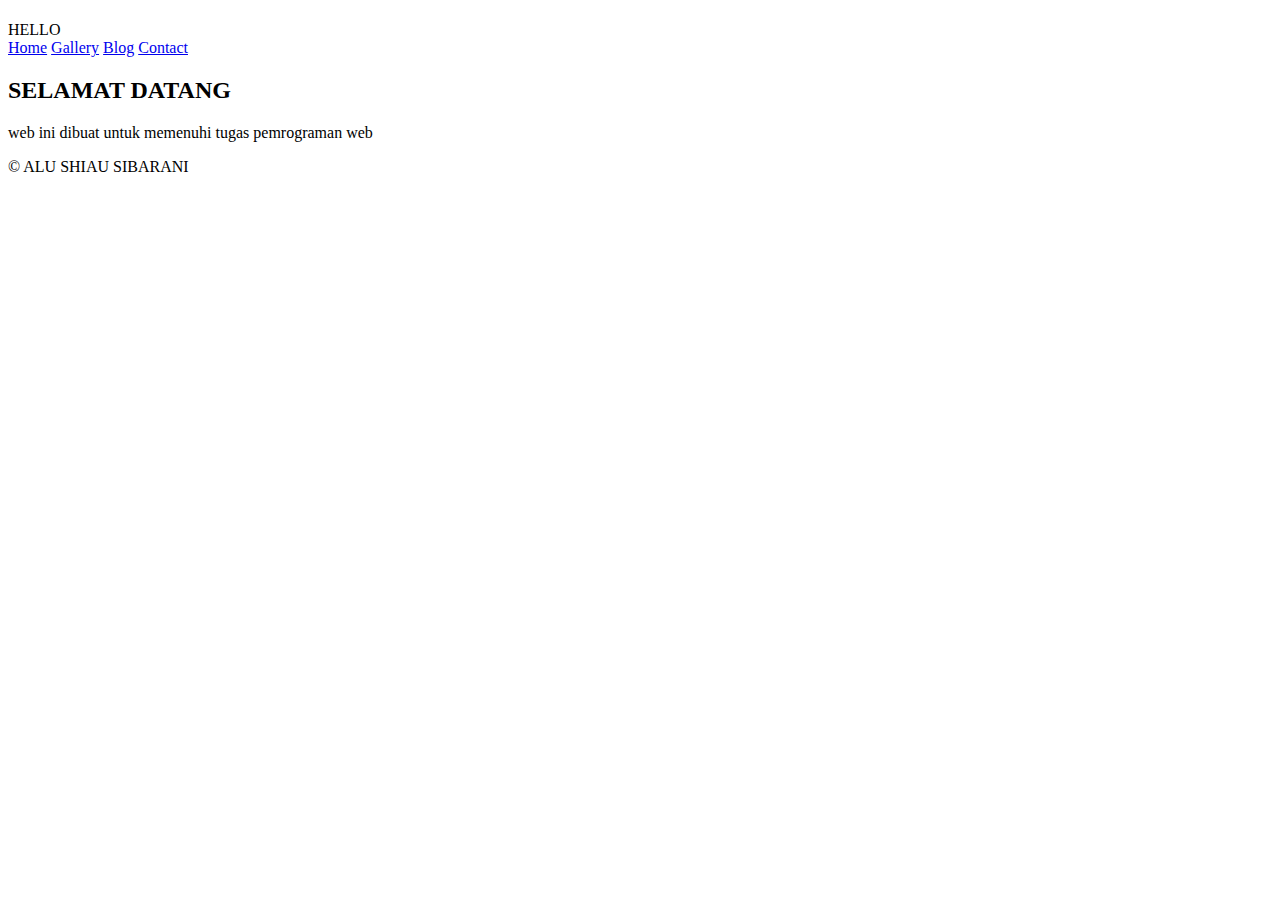
==== index.html @ fd0f576f "menambahkan html" ====
<!DOCTYPE html>
<html lang="id">
<head>
    <title>Home - My Simple Website</title>
    <link rel="stylesheet" href="style.css">
</head>
<body>
    <header>
        <h1></h1>HELLO
        <nav>
            <a href="index.html">Home</a>
            <a href="gallery.html">Gallery</a>
            <a href="blog.html">Blog</a>
            <a href="contact.html">Contact</a>
        </nav>
    </header>
    <main>
        <h2>SELAMAT DATANG</h2>
        <p>web ini dibuat untuk memenuhi tugas pemrograman web</p>
    </main>
    <footer>
        <p>&copy; ALU SHIAU SIBARANI</p>
    </footer>
</body>
</html>
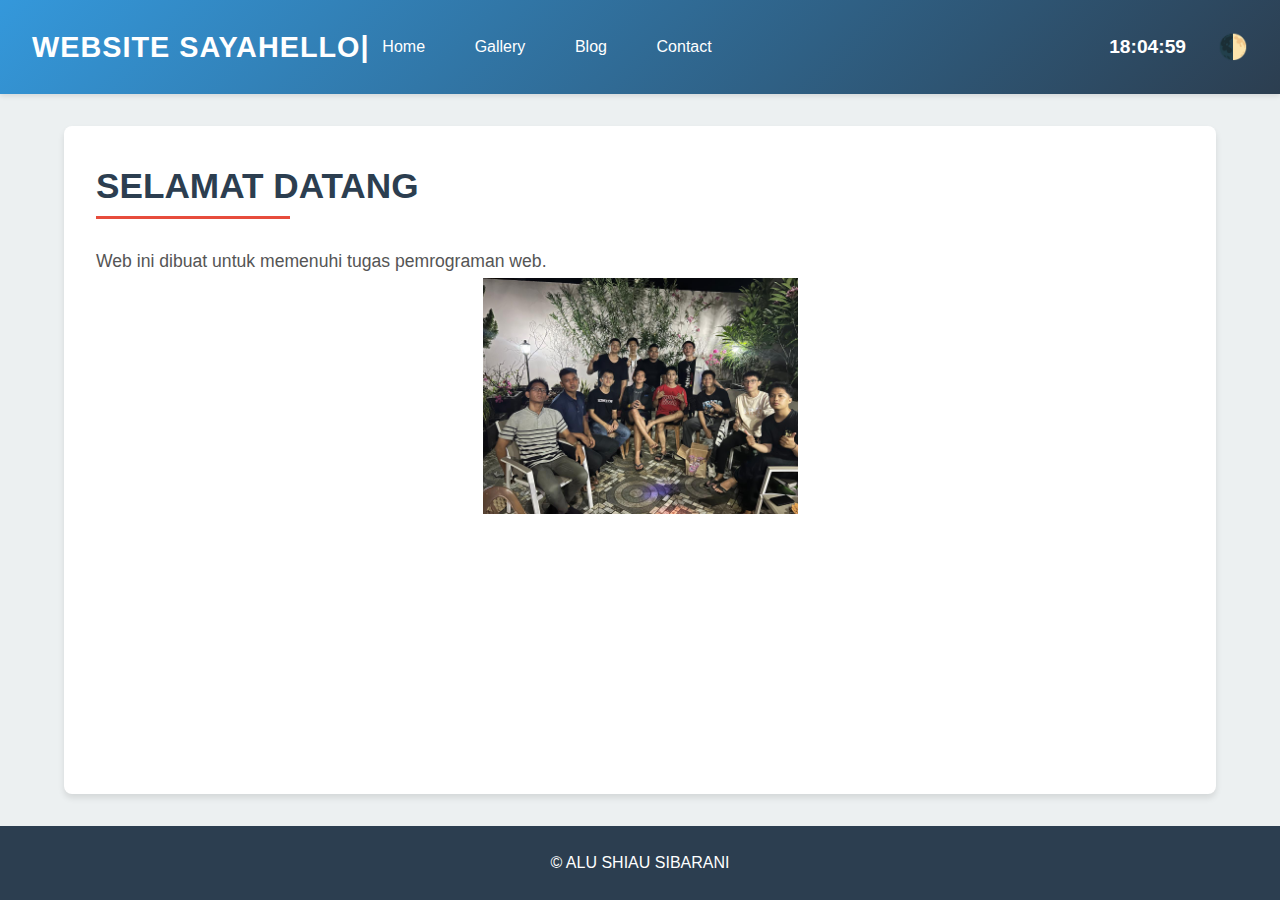
==== commit 95cafcde: "menambahkan css dan js" ====
--- a/index.html
+++ b/index.html
@@ -1,25 +1,39 @@
 <!DOCTYPE html>
 <html lang="id">
 <head>
+    <meta charset="UTF-8">
     <title>Home - My Simple Website</title>
-    <link rel="stylesheet" href="style.css">
+    <link rel="stylesheet" href="index.css">
 </head>
 <body>
+
     <header>
-        <h1></h1>HELLO
+        <h1 id="typingText">Website Saya</h1>
         <nav>
             <a href="index.html">Home</a>
             <a href="gallery.html">Gallery</a>
             <a href="blog.html">Blog</a>
             <a href="contact.html">Contact</a>
         </nav>
+        <div id="clock"></div>
+        <button id="toggleDarkMode" title="Toggle Dark Mode">🌓</button>
     </header>
+
     <main>
         <h2>SELAMAT DATANG</h2>
-        <p>web ini dibuat untuk memenuhi tugas pemrograman web</p>
+        <p>Web ini dibuat untuk memenuhi tugas pemrograman web.</p>
+        
+        <div style="text-align: center;">
+            <img src="Foto/it.jpg" alt="foto 1" width="315">
+        </div>
     </main>
+    
     <footer>
         <p>&copy; ALU SHIAU SIBARANI</p>
     </footer>
+
+    <button id="scrollTopBtn" title="Kembali ke atas">⬆</button>
+
+    <script src="script.js"></script>
 </body>
 </html>
--- a/index.css
+++ b/index.css
@@ -0,0 +1,244 @@
+/* Reset dan variabel dasar */
+:root {
+    --primary-color: #3498db;
+    --secondary-color: #2c3e50;
+    --accent-color: #e74c3c;
+    --light-color: #ecf0f1;
+    --dark-color: #2c3e50;
+    --text-color: #333;
+    --transition: all 0.3s ease;
+}
+
+* {
+    margin: 0;
+    padding: 0;
+    box-sizing: border-box;
+}
+
+body {
+    font-family: 'Segoe UI', Tahoma, Geneva, Verdana, sans-serif;
+    line-height: 1.6;
+    color: var(--text-color);
+    background-color: var(--light-color);
+    display: flex;
+    flex-direction: column;
+    min-height: 100vh;
+}
+
+/* Header */
+header {
+    background: linear-gradient(135deg, var(--primary-color), var(--secondary-color));
+    color: white;
+    padding: 1.5rem 2rem;
+    display: flex;
+    justify-content: space-between;
+    align-items: center;
+    box-shadow: 0 2px 5px rgba(0, 0, 0, 0.1);
+    flex-wrap: wrap;
+}
+
+header h1 {
+    font-size: 1.8rem;
+    font-weight: 700;
+    letter-spacing: 1px;
+    text-transform: uppercase;
+}
+
+/* Typing animation cursor */
+#typingText::after {
+    content: "|";
+    animation: blink 1s infinite;
+    color: white;
+}
+
+@keyframes blink {
+    0%, 50%, 100% { opacity: 1; }
+    25%, 75% { opacity: 0; }
+}
+
+nav {
+    display: flex;
+    gap: 1.5rem;
+    justify-content: center; /* Menambahkan properti ini untuk membuat nav items terpusat */
+}
+
+nav a {
+    color: white;
+    text-decoration: none;
+    padding: 0.5rem 0.8rem;
+    border-radius: 4px;
+    font-weight: 500;
+    transition: var(--transition);
+}
+
+nav a:hover {
+    background-color: rgba(255, 255, 255, 0.2);
+    transform: translateY(-3px);
+}
+
+/* Toggle Dark Mode */
+#toggleDarkMode {
+    background: none;
+    border: none;
+    color: white;
+    font-size: 1.5rem;
+    cursor: pointer;
+    margin-left: 1rem;
+    transition: var(--transition);
+}
+
+#toggleDarkMode:hover {
+    transform: scale(1.2);
+}
+
+/* Main */
+main {
+    max-width: 1200px;
+    width: 90%;
+    margin: 2rem auto;
+    padding: 2rem;
+    background-color: white;
+    border-radius: 8px;
+    box-shadow: 0 4px 6px rgba(0, 0, 0, 0.1);
+    flex: 1;
+}
+
+main h2 {
+    color: var(--secondary-color);
+    margin-bottom: 1rem;
+    font-size: 2.2rem;
+    position: relative;
+    display: inline-block;
+}
+
+main h2::after {
+    content: '';
+    position: absolute;
+    bottom: -5px;
+    left: 0;
+    width: 60%;
+    height: 3px;
+    background-color: var(--accent-color);
+}
+
+main p {
+    font-size: 1.1rem;
+    color: #555;
+    line-height: 1.8;
+    margin-top: 1rem;
+}
+
+/* Footer */
+footer {
+    background-color: var(--dark-color);
+    color: white;
+    text-align: center;
+    padding: 1.5rem;
+    margin-top: auto;
+}
+
+footer p {
+    font-weight: 500;
+}
+
+/* Scroll to Top */
+#scrollTopBtn {
+    position: fixed;
+    bottom: 30px;
+    right: 30px;
+    z-index: 99;
+    background-color: var(--primary-color);
+    color: white;
+    border: none;
+    padding: 0.8rem 1rem;
+    border-radius: 50%;
+    font-size: 1.2rem;
+    cursor: pointer;
+    display: none;
+    box-shadow: 0 2px 5px rgba(0, 0, 0, 0.3);
+    transition: var(--transition);
+}
+
+#scrollTopBtn:hover {
+    background-color: var(--accent-color);
+}
+
+/* Responsive */
+@media (max-width: 768px) {
+    header {
+        flex-direction: column;
+        text-align: center;
+        padding: 1rem;
+    }
+
+    header h1 {
+        margin-bottom: 1rem;
+    }
+
+    nav {
+        width: 100%;
+        justify-content: center;
+        flex-wrap: wrap;
+    }
+
+    main {
+        padding: 1.5rem;
+    }
+}
+
+@media (max-width: 480px) {
+    nav {
+        flex-direction: column;
+        gap: 0.5rem;
+        align-items: center;
+    }
+
+    nav a {
+        width: 100%;
+        text-align: center;
+        padding: 0.8rem;
+    }
+
+    main h2 {
+        font-size: 1.8rem;
+    }
+}
+
+/* Dark Mode */
+body.dark-mode {
+    background-color: #121212;
+    color: #f1f1f1;
+}
+
+body.dark-mode main {
+    background-color: #1e1e1e;
+    color: #e0e0e0;
+}
+
+body.dark-mode header {
+    background: linear-gradient(135deg, #222, #111);
+}
+
+body.dark-mode footer {
+    background-color: #111;
+}
+
+body.dark-mode nav a {
+    color: #f1f1f1;
+}
+
+body.dark-mode nav a:hover {
+    background-color: rgba(255, 255, 255, 0.1);
+}
+
+#clock {
+    color: white;
+    font-weight: bold;
+    font-size: 1.2rem;
+    margin-left: auto;
+    margin-right: 1rem;
+}
+
+body.dark-mode #clock {
+    color: #f1f1f1;
+}
